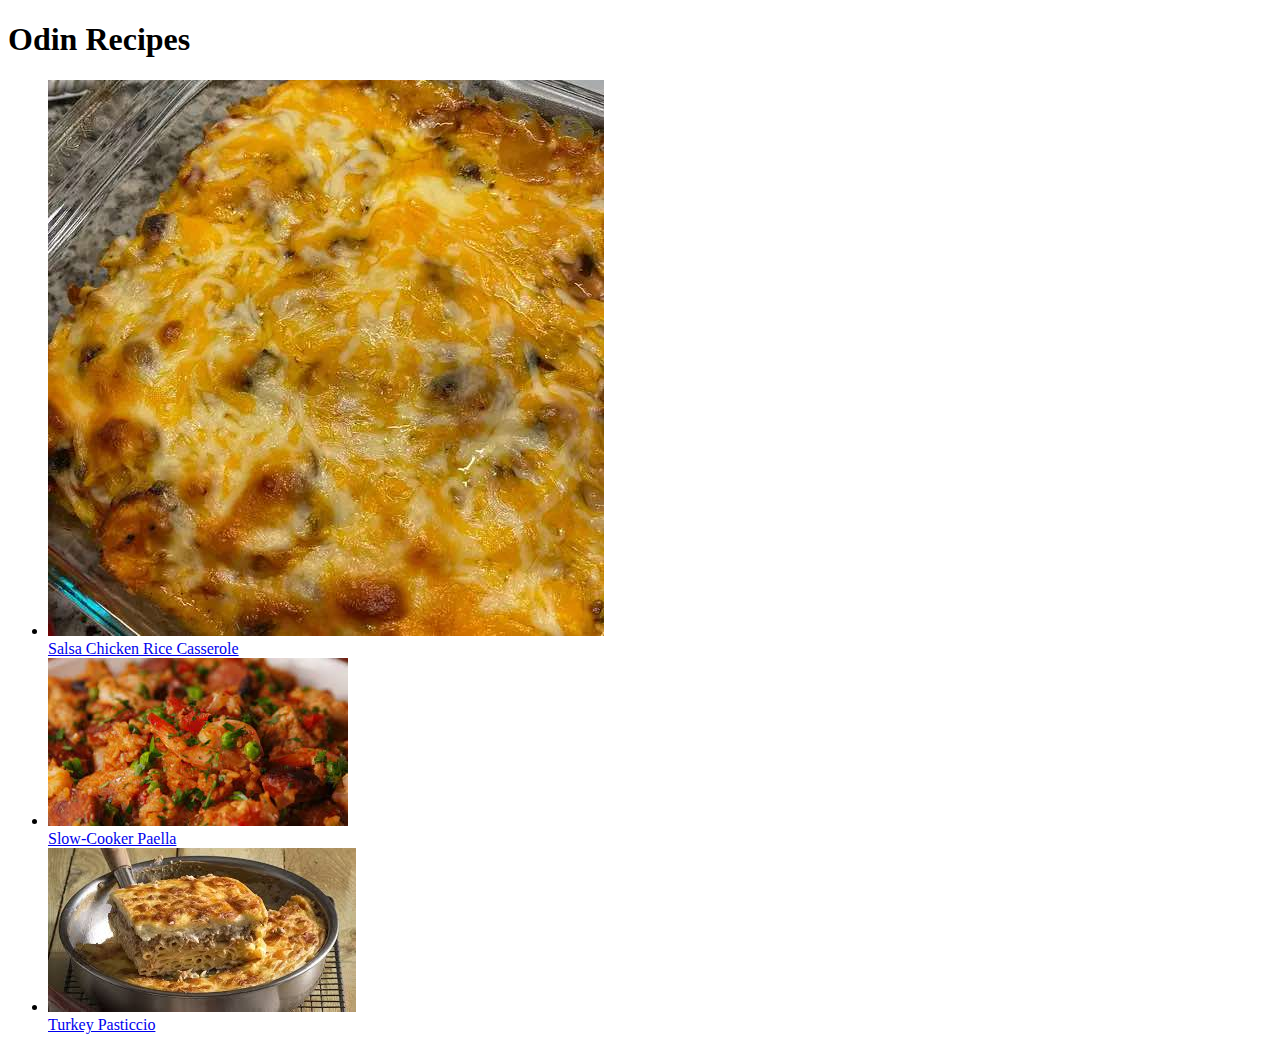
==== index.html @ c3dae4f5 "3 recipie pages done" ====
<!DOCTYPE html>
<html lang="en">
  <head>
    <meta charset="UTF-8" />
    <meta http-equiv="X-UA-Compatible" content="IE=edge" />
    <meta name="viewport" content="width=device-width, initial-scale=1.0" />
    <title>Odin Recipes</title>
  </head>
  <body>
    <h1>Odin Recipes</h1>
    <ul>
      <li>
        <a href="recipes/chickenRice.html">
          <img
            src="images/SalsaChickenRice.jpg"
            alt="Salsa Chicken Rice Casserole"
          />
          <br />Salsa Chicken Rice Casserole</a
        >
      </li>
      <li>
        <a href="recipes/slowCookerPaella.html"
          ><img src="images/slowCookerPaella.jpeg" alt="Slow-Cooker Paella" />
          <br />Slow-Cooker Paella</a
        >
      </li>
      <li>
        <a href="recipes/turkeyPasticcio.html"
          ><img src="images/turkeyPasticcio.jpeg" alt="Turkey Pasticcio" />
          <br />Turkey Pasticcio</a
        >
      </li>
    </ul>
  </body>
</html>
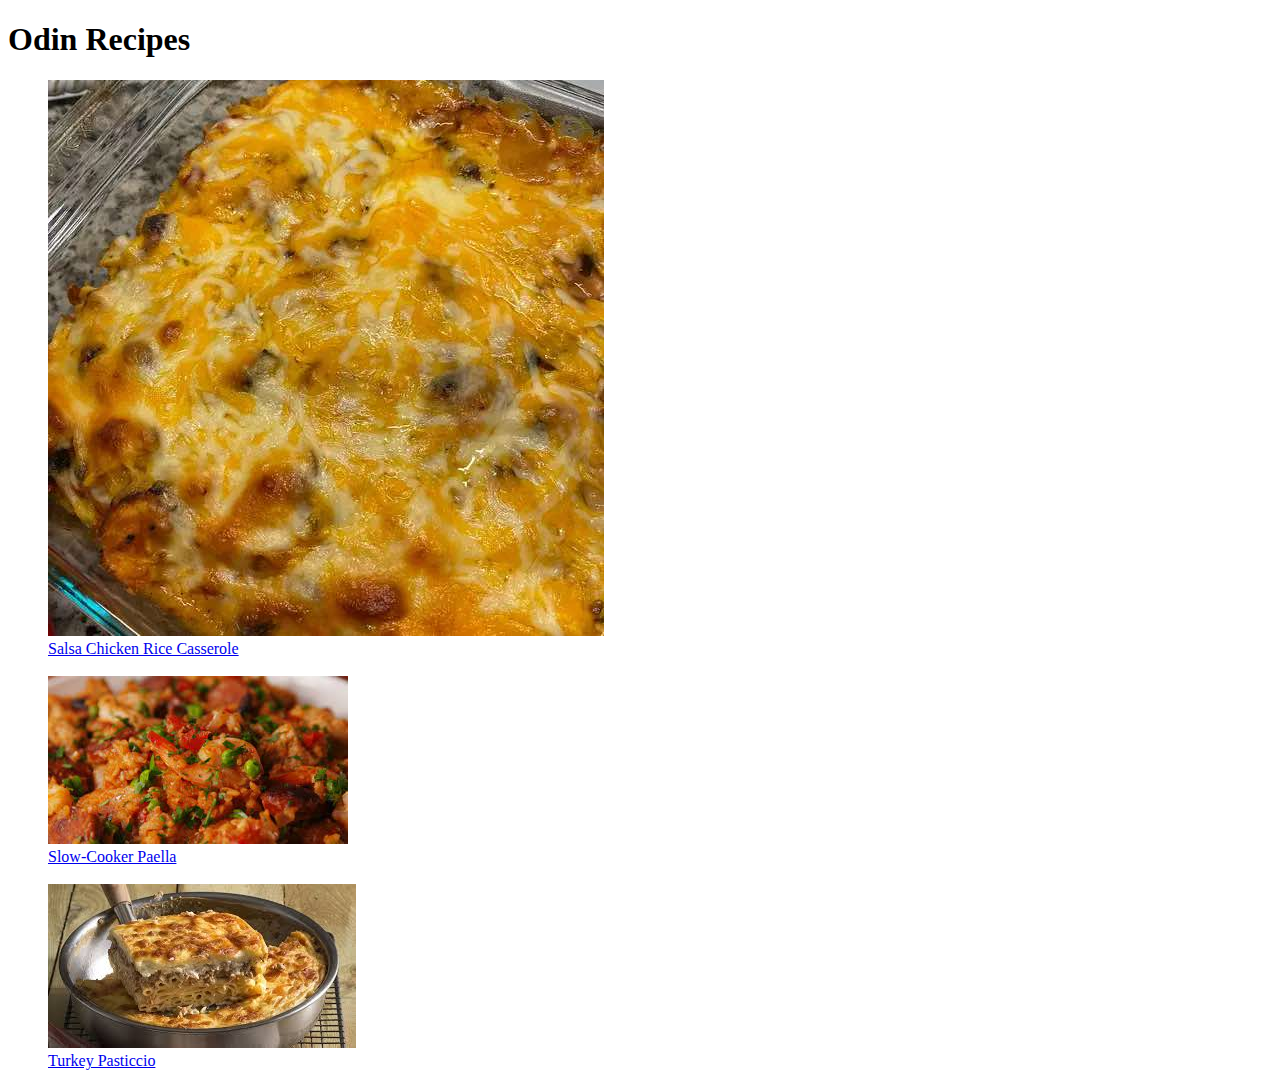
==== commit dbda49db: "Remove bullet points on index page" ====
--- a/index.html
+++ b/index.html
@@ -9,27 +9,23 @@
   <body>
     <h1>Odin Recipes</h1>
     <ul>
-      <li>
-        <a href="recipes/chickenRice.html">
-          <img
-            src="images/SalsaChickenRice.jpg"
-            alt="Salsa Chicken Rice Casserole"
-          />
-          <br />Salsa Chicken Rice Casserole</a
-        >
-      </li>
-      <li>
-        <a href="recipes/slowCookerPaella.html"
-          ><img src="images/slowCookerPaella.jpeg" alt="Slow-Cooker Paella" />
-          <br />Slow-Cooker Paella</a
-        >
-      </li>
-      <li>
-        <a href="recipes/turkeyPasticcio.html"
-          ><img src="images/turkeyPasticcio.jpeg" alt="Turkey Pasticcio" />
-          <br />Turkey Pasticcio</a
-        >
-      </li>
+      <a href="recipes/chickenRice.html">
+        <img
+          src="images/SalsaChickenRice.jpg"
+          alt="Salsa Chicken Rice Casserole"
+        />
+        <br />Salsa Chicken Rice Casserole</a
+      >
+      <br /><br />
+      <a href="recipes/slowCookerPaella.html"
+        ><img src="images/slowCookerPaella.jpeg" alt="Slow-Cooker Paella" />
+        <br />Slow-Cooker Paella</a
+      >
+      <br /><br />
+      <a href="recipes/turkeyPasticcio.html"
+        ><img src="images/turkeyPasticcio.jpeg" alt="Turkey Pasticcio" />
+        <br />Turkey Pasticcio</a
+      >
     </ul>
   </body>
 </html>
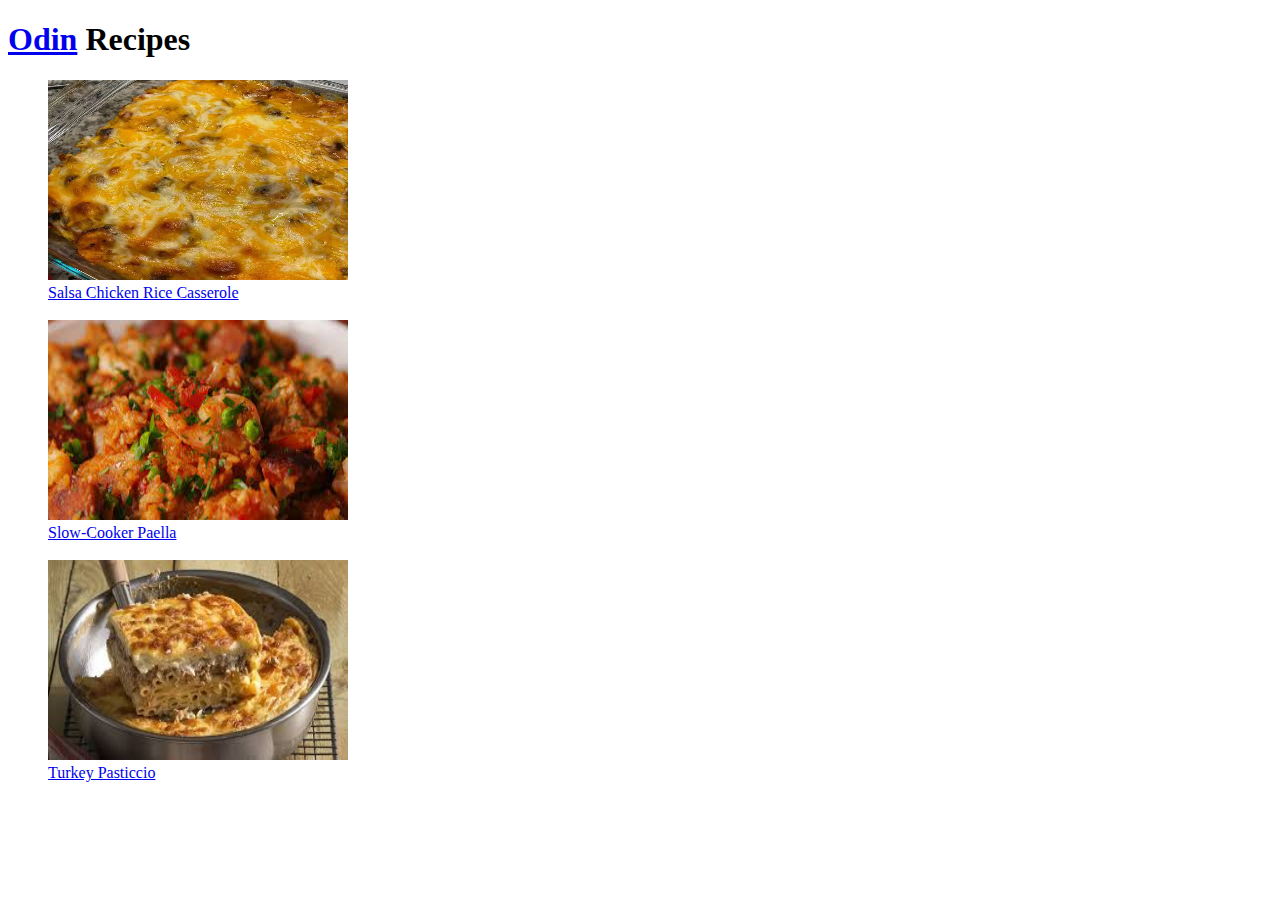
==== commit 5d538401: "Images resized, links added" ====
--- a/index.html
+++ b/index.html
@@ -7,25 +7,45 @@
     <title>Odin Recipes</title>
   </head>
   <body>
-    <h1>Odin Recipes</h1>
+    <h1>
+      <a href="https://www.theodinproject.com/" id="title">Odin</a> Recipes
+    </h1>
     <ul>
-      <a href="recipes/chickenRice.html">
-        <img
-          src="images/SalsaChickenRice.jpg"
-          alt="Salsa Chicken Rice Casserole"
-        />
-        <br />Salsa Chicken Rice Casserole</a
-      >
+      <span class="recipie">
+        <a href="recipes/chickenRice.html">
+          <img
+            src="images/SalsaChickenRice.jpg"
+            alt="Salsa Chicken Rice Casserole"
+            width="300"
+            height="200"
+          />
+          <br />Salsa Chicken Rice Casserole</a
+        >
+      </span>
       <br /><br />
-      <a href="recipes/slowCookerPaella.html"
-        ><img src="images/slowCookerPaella.jpeg" alt="Slow-Cooker Paella" />
-        <br />Slow-Cooker Paella</a
-      >
+      <span class="recipie">
+        <a href="recipes/slowCookerPaella.html"
+          ><img
+            src="images/slowCookerPaella.jpeg"
+            alt="Slow-Cooker Paella"
+            width="300"
+            height="200"
+          />
+          <br />Slow-Cooker Paella</a
+        >
+      </span>
       <br /><br />
-      <a href="recipes/turkeyPasticcio.html"
-        ><img src="images/turkeyPasticcio.jpeg" alt="Turkey Pasticcio" />
-        <br />Turkey Pasticcio</a
-      >
+      <span class="recipie">
+        <a href="recipes/turkeyPasticcio.html"
+          ><img
+            src="images/turkeyPasticcio.jpeg"
+            alt="Turkey Pasticcio"
+            width="300"
+            height="200"
+          />
+          <br />Turkey Pasticcio</a
+        >
+      </span>
     </ul>
   </body>
 </html>
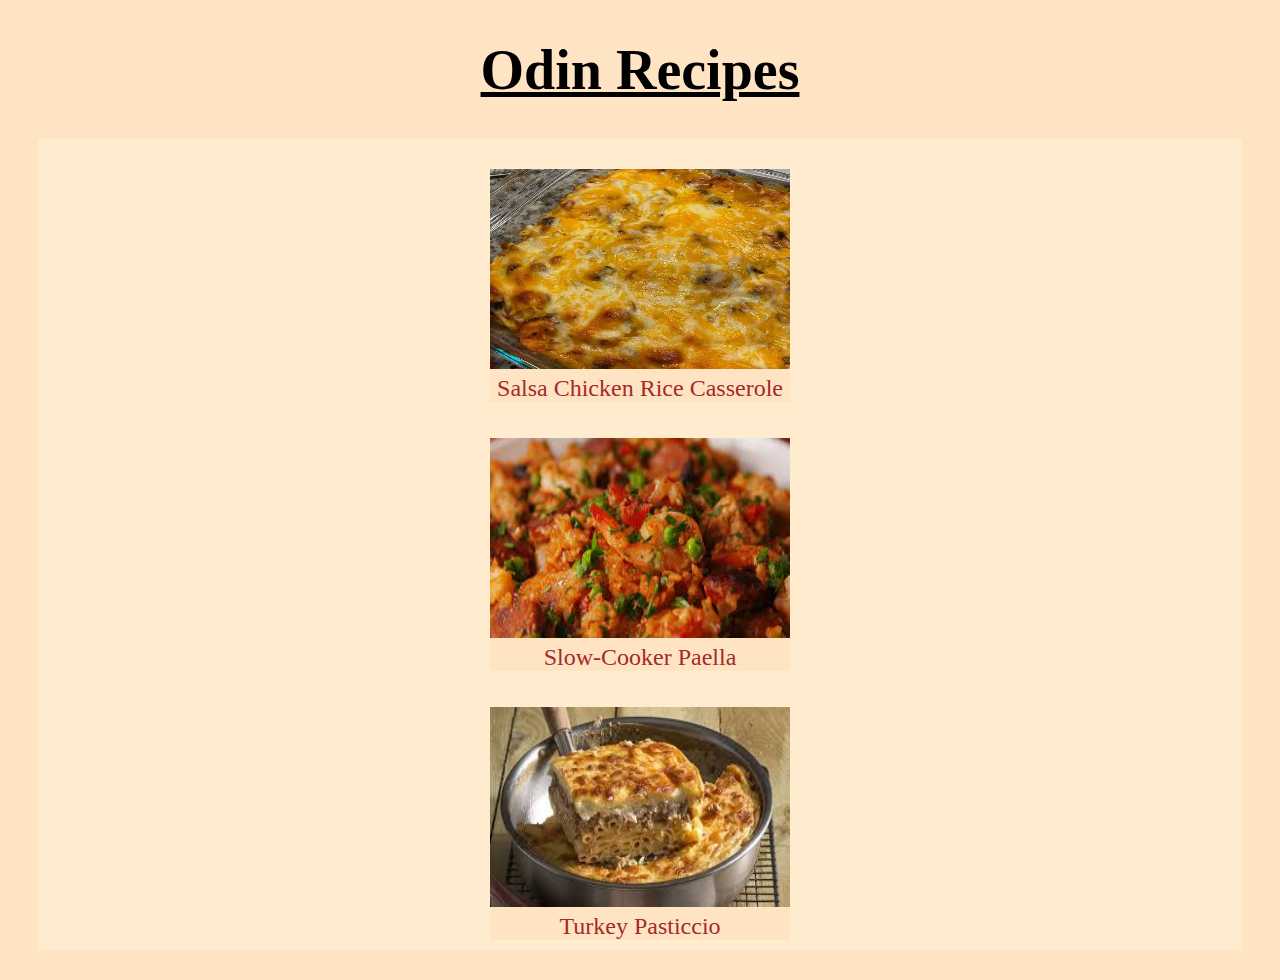
==== commit d57a7e72: "added start of css" ====
--- a/index.html
+++ b/index.html
@@ -5,47 +5,45 @@
     <meta http-equiv="X-UA-Compatible" content="IE=edge" />
     <meta name="viewport" content="width=device-width, initial-scale=1.0" />
     <title>Odin Recipes</title>
+    <link rel="stylesheet" href="css/main.css" />
   </head>
   <body>
-    <h1>
-      <a href="https://www.theodinproject.com/" id="title">Odin</a> Recipes
-    </h1>
-    <ul>
-      <span class="recipie">
+    <div id="homeTitle">
+      <h1>Odin Recipes</h1>
+    </div>
+    <span id="indexCards">
+      <span class="recipe">
         <a href="recipes/chickenRice.html">
           <img
+            class="thumbnail"
             src="images/SalsaChickenRice.jpg"
             alt="Salsa Chicken Rice Casserole"
-            width="300"
-            height="200"
           />
           <br />Salsa Chicken Rice Casserole</a
         >
       </span>
       <br /><br />
-      <span class="recipie">
+      <span class="recipe">
         <a href="recipes/slowCookerPaella.html"
           ><img
+            class="thumbnail"
             src="images/slowCookerPaella.jpeg"
             alt="Slow-Cooker Paella"
-            width="300"
-            height="200"
           />
           <br />Slow-Cooker Paella</a
         >
       </span>
       <br /><br />
-      <span class="recipie">
+      <span class="recipe">
         <a href="recipes/turkeyPasticcio.html"
           ><img
+            class="thumbnail"
             src="images/turkeyPasticcio.jpeg"
             alt="Turkey Pasticcio"
-            width="300"
-            height="200"
           />
           <br />Turkey Pasticcio</a
         >
       </span>
-    </ul>
+    </span>
   </body>
 </html>
--- a/css/main.css
+++ b/css/main.css
@@ -0,0 +1,47 @@
+* {
+  background-color: bisque;
+}
+
+.recipeCards img {
+  width: 400px;
+  height: 300px;
+}
+
+.recipe .thumbnail {
+  padding-top: 20;
+  width: 300px;
+  height: 200px;
+}
+
+.recipe {
+  padding: auto;
+  text-align: center;
+}
+
+#indexCards {
+  display: flex;
+  flex-direction: column;
+  padding: 10px;
+  padding-top: 30px;
+  align-items: center;
+  background-color: blanchedalmond;
+  margin: 30px;
+}
+
+.recipe a {
+  text-decoration: none;
+  color: brown;
+  font-size: 1.5rem;
+}
+
+a {
+  text-decoration: none;
+  color: black;
+}
+
+#homeTitle {
+  text-align: center;
+  color: black;
+  font-size: 1.75rem;
+  text-decoration: underline;
+}
